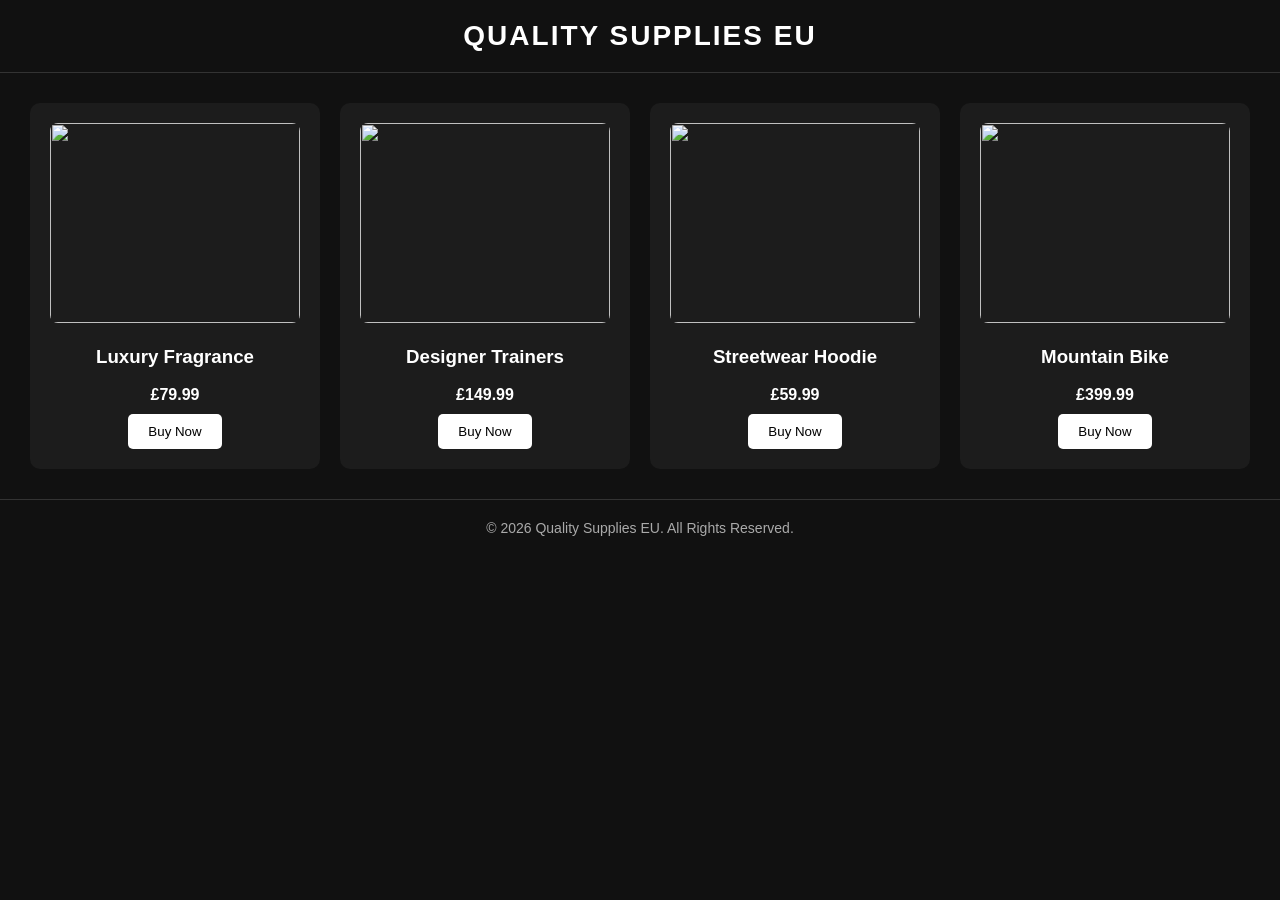
==== index.html @ 28ec5ecc "Create index.html" ====
<!DOCTYPE html>
<html>
<head>
  <title>Quality Supplies EU</title>
  <meta name="viewport" content="width=device-width, initial-scale=1.0">
  <style>
    body {
      margin: 0;
      font-family: Arial, sans-serif;
      background: #111;
      color: white;
    }
    header {
      padding: 20px;
      text-align: center;
      font-size: 28px;
      font-weight: bold;
      letter-spacing: 2px;
      border-bottom: 1px solid #333;
    }
    .container {
      display: grid;
      grid-template-columns: repeat(auto-fit, minmax(250px, 1fr));
      gap: 20px;
      padding: 30px;
    }
    .product {
      background: #1c1c1c;
      padding: 20px;
      border-radius: 10px;
      text-align: center;
    }
    .product img {
      width: 100%;
      height: 200px;
      object-fit: cover;
      border-radius: 8px;
    }
    .price {
      margin: 10px 0;
      font-weight: bold;
    }
    button {
      background: white;
      color: black;
      padding: 10px 20px;
      border: none;
      cursor: pointer;
      border-radius: 5px;
    }
    button:hover {
      background: #ccc;
    }
    footer {
      text-align: center;
      padding: 20px;
      border-top: 1px solid #333;
      font-size: 14px;
      color: #aaa;
    }
  </style>
</head>

<body>

<header>QUALITY SUPPLIES EU</header>

<div class="container">

  <div class="product">
    <img src="https://via.placeholder.com/300x200">
    <h3>Luxury Fragrance</h3>
    <div class="price">£79.99</div>
    <a href="PASTE_STRIPE_LINK">
      <button>Buy Now</button>
    </a>
  </div>

  <div class="product">
    <img src="https://via.placeholder.com/300x200">
    <h3>Designer Trainers</h3>
    <div class="price">£149.99</div>
    <a href="PASTE_STRIPE_LINK">
      <button>Buy Now</button>
    </a>
  </div>

  <div class="product">
    <img src="https://via.placeholder.com/300x200">
    <h3>Streetwear Hoodie</h3>
    <div class="price">£59.99</div>
    <a href="PASTE_STRIPE_LINK">
      <button>Buy Now</button>
    </a>
  </div>

  <div class="product">
    <img src="https://via.placeholder.com/300x200">
    <h3>Mountain Bike</h3>
    <div class="price">£399.99</div>
    <a href="PASTE_STRIPE_LINK">
      <button>Buy Now</button>
    </a>
  </div>

</div>

<footer>
© 2026 Quality Supplies EU. All Rights Reserved.
</footer>

</body>
</html>
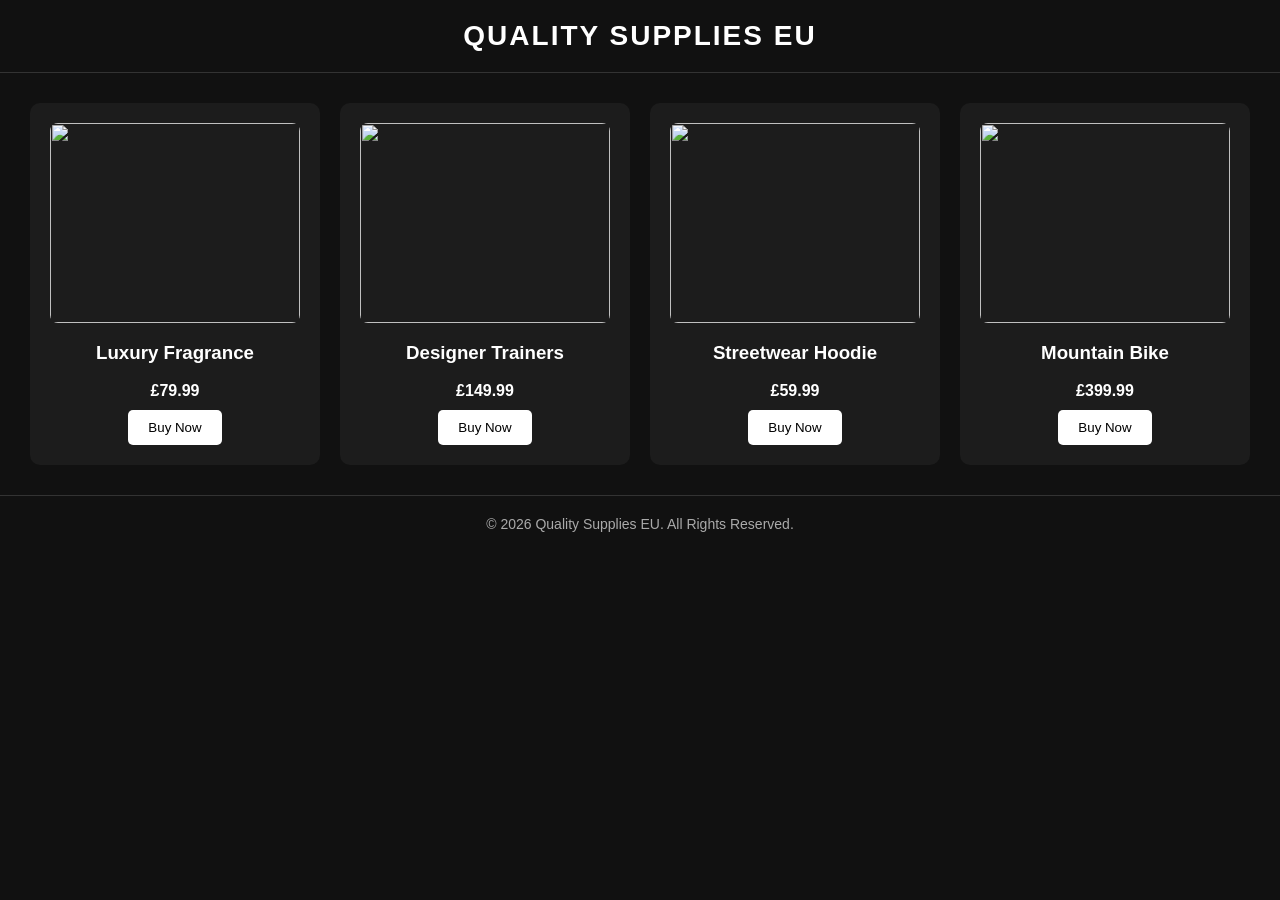
==== commit 07e309e5: "Update index.html" ====
--- a/index.html
+++ b/index.html
@@ -1,11 +1,11 @@
-<!DOCTYPE html>
+<!DOC TYPE html>
 <html>
 <head>
   <title>Quality Supplies EU</title>
   <meta name="viewport" content="width=device-width, initial-scale=1.0">
   <style>
     body {
-      margin: 0;
+      margin: 0;   
       font-family: Arial, sans-serif;
       background: #111;
       color: white;
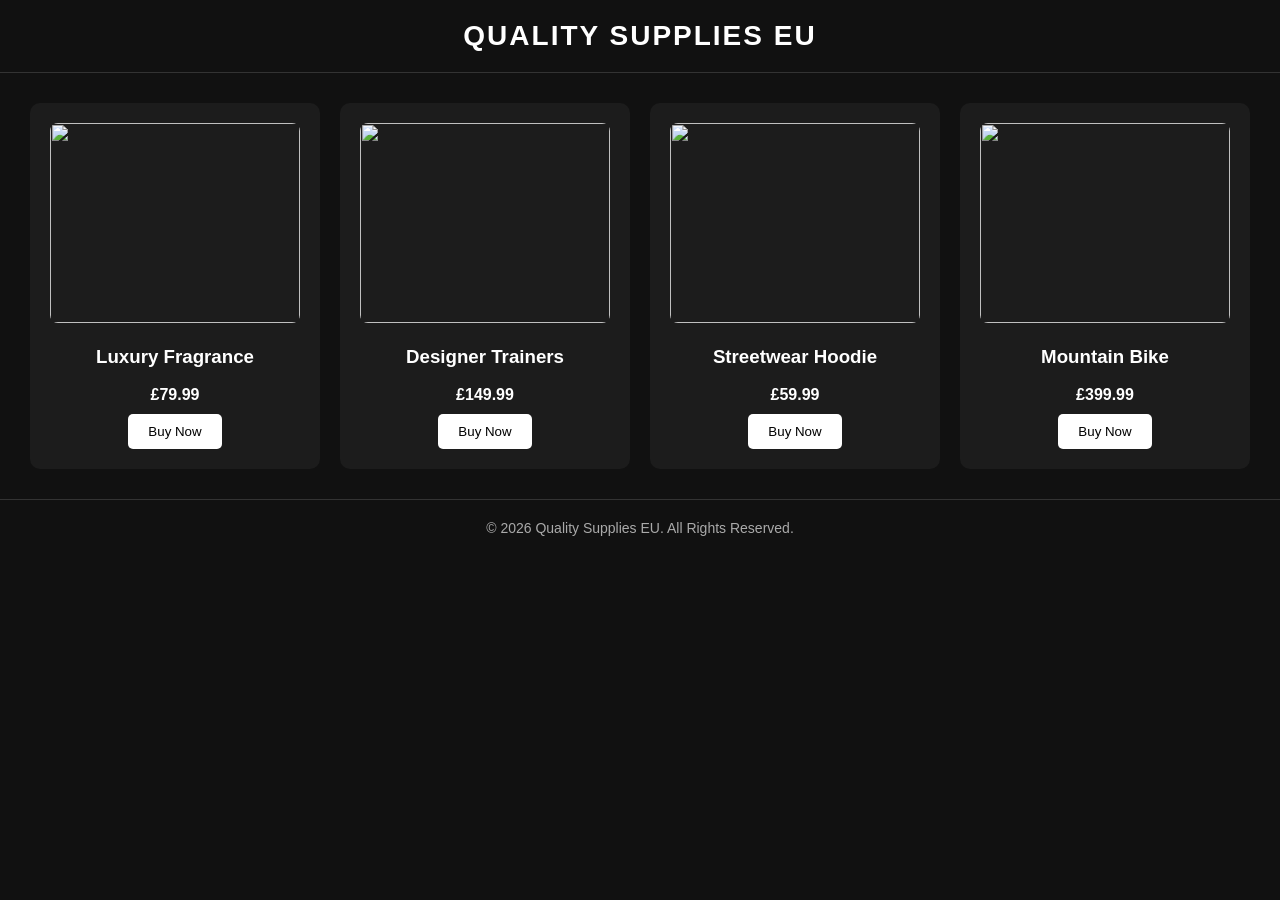
==== commit 3c7600f2: "Update index.html" ====
--- a/index.html
+++ b/index.html
@@ -1,4 +1,4 @@
-<!DOC TYPE html>
+<!DOCTYPE html>
 <html>
 <head>
   <title>Quality Supplies EU</title>
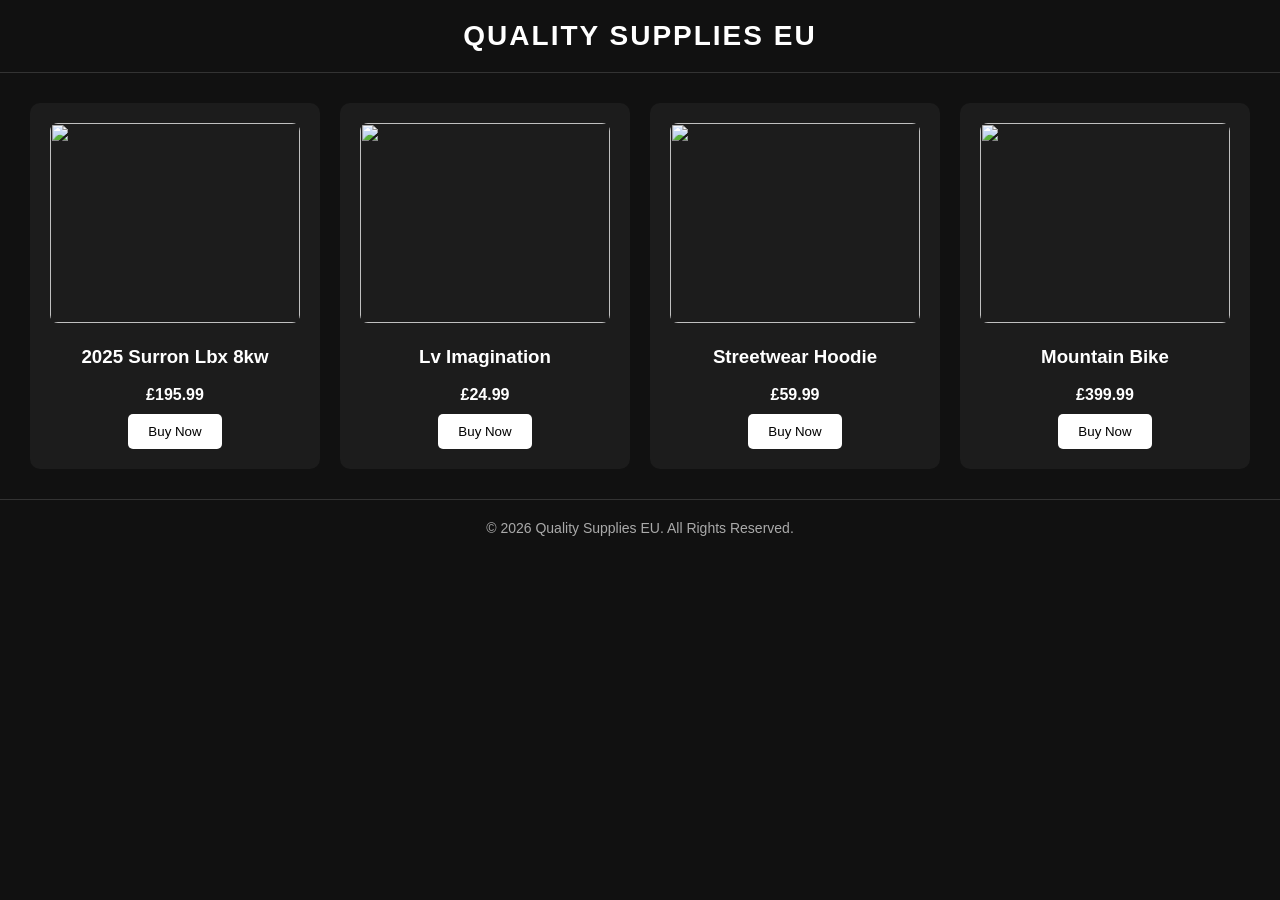
==== commit cb86d5aa: "Update index.html" ====
--- a/index.html
+++ b/index.html
@@ -69,8 +69,8 @@
 
   <div class="product">
     <img src="https://via.placeholder.com/300x200">
-    <h3>Luxury Fragrance</h3>
-    <div class="price">£79.99</div>
+    <h3>2025 Surron Lbx 8kw</h3>
+    <div class="price">£195.99</div>
     <a href="PASTE_STRIPE_LINK">
       <button>Buy Now</button>
     </a>
@@ -78,8 +78,8 @@
 
   <div class="product">
     <img src="https://via.placeholder.com/300x200">
-    <h3>Designer Trainers</h3>
-    <div class="price">£149.99</div>
+    <h3>Lv Imagination</h3>
+    <div class="price">£24.99</div>
     <a href="PASTE_STRIPE_LINK">
       <button>Buy Now</button>
     </a>
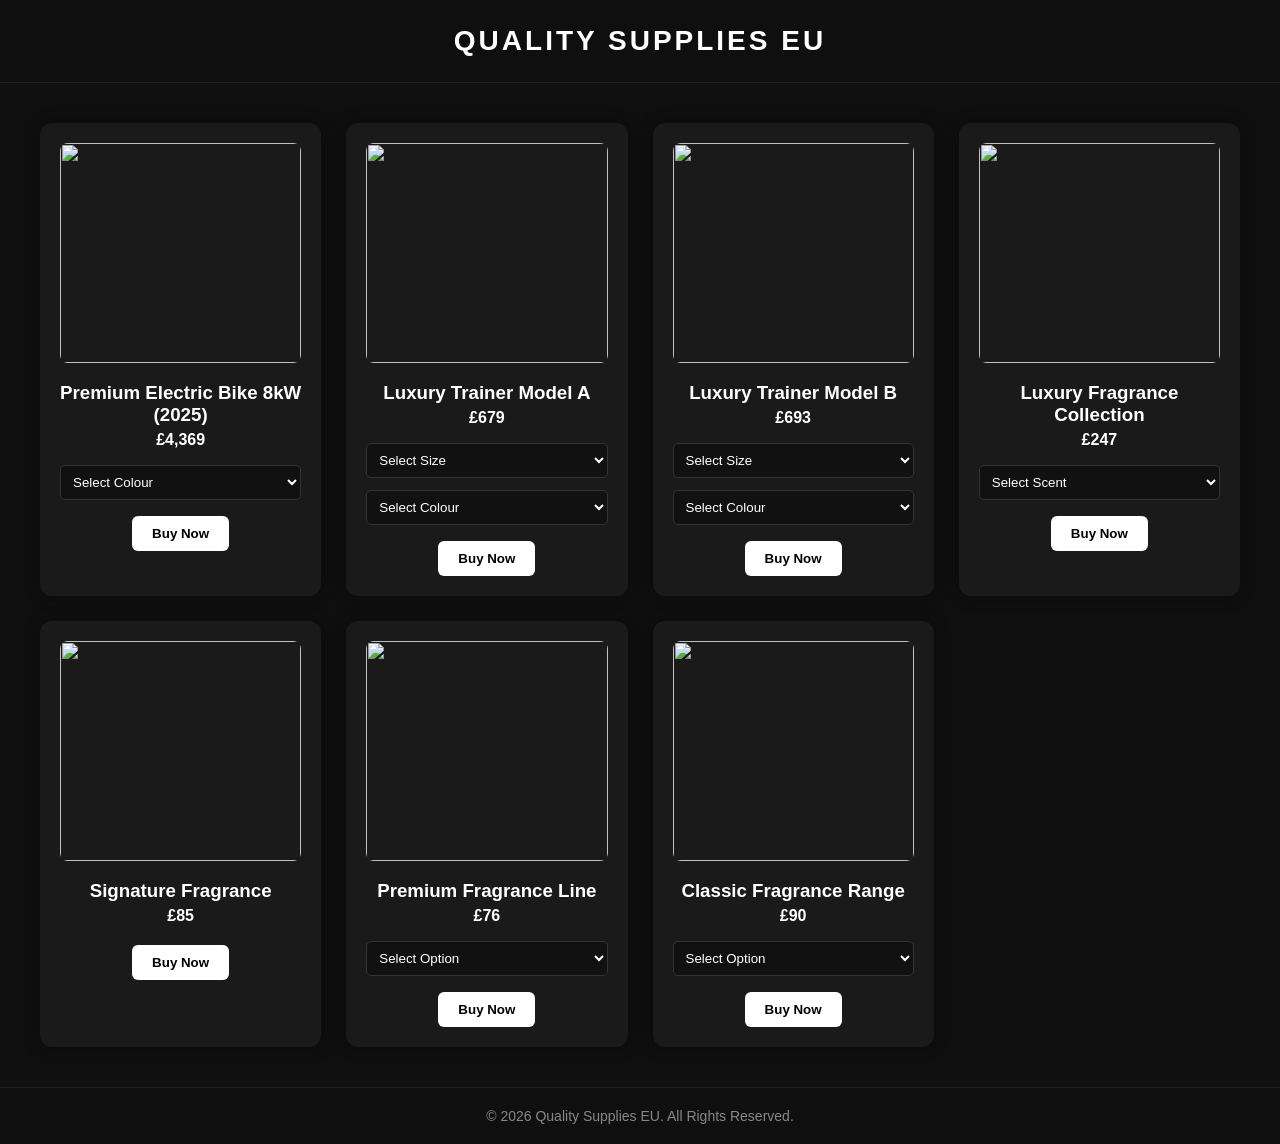
==== commit 21e1567a: "Update index.html" ====
--- a/index.html
+++ b/index.html
@@ -5,58 +5,83 @@
   <meta name="viewport" content="width=device-width, initial-scale=1.0">
   <style>
     body {
-      margin: 0;   
+      margin: 0;
       font-family: Arial, sans-serif;
+      background: #0f0f0f;
+      color: white;
+    }
+
+    header {
+      text-align: center;
+      padding: 25px;
+      font-size: 28px;
+      font-weight: bold;
+      letter-spacing: 3px;
+      border-bottom: 1px solid #222;
+    }
+
+    .container {
+      display: grid;
+      grid-template-columns: repeat(auto-fit, minmax(280px, 1fr));
+      gap: 25px;
+      padding: 40px;
+    }
+
+    .product {
+      background: #1a1a1a;
+      padding: 20px;
+      border-radius: 12px;
+      text-align: center;
+      box-shadow: 0 0 15px rgba(0,0,0,0.4);
+    }
+
+    .product img {
+      width: 100%;
+      height: 220px;
+      object-fit: cover;
+      border-radius: 8px;
+    }
+
+    .product h3 {
+      margin: 15px 0 5px;
+    }
+
+    .price {
+      font-weight: bold;
+      margin-bottom: 10px;
+    }
+
+    select {
+      width: 100%;
+      padding: 8px;
+      margin: 6px 0;
       background: #111;
       color: white;
-    }
-    header {
-      padding: 20px;
-      text-align: center;
-      font-size: 28px;
-      font-weight: bold;
-      letter-spacing: 2px;
-      border-bottom: 1px solid #333;
-    }
-    .container {
-      display: grid;
-      grid-template-columns: repeat(auto-fit, minmax(250px, 1fr));
-      gap: 20px;
-      padding: 30px;
-    }
-    .product {
-      background: #1c1c1c;
-      padding: 20px;
-      border-radius: 10px;
-      text-align: center;
-    }
-    .product img {
-      width: 100%;
-      height: 200px;
-      object-fit: cover;
-      border-radius: 8px;
-    }
-    .price {
-      margin: 10px 0;
-      font-weight: bold;
-    }
+      border: 1px solid #333;
+      border-radius: 5px;
+    }
+
     button {
+      margin-top: 10px;
+      padding: 10px 20px;
       background: white;
       color: black;
-      padding: 10px 20px;
       border: none;
+      border-radius: 6px;
       cursor: pointer;
-      border-radius: 5px;
-    }
+      font-weight: bold;
+    }
+
     button:hover {
       background: #ccc;
     }
+
     footer {
       text-align: center;
       padding: 20px;
-      border-top: 1px solid #333;
+      border-top: 1px solid #222;
+      color: #888;
       font-size: 14px;
-      color: #aaa;
     }
   </style>
 </head>
@@ -67,37 +92,125 @@
 
 <div class="container">
 
-  <div class="product">
-    <img src="https://via.placeholder.com/300x200">
-    <h3>2025 Surron Lbx 8kw</h3>
-    <div class="price">£195.99</div>
-    <a href="PASTE_STRIPE_LINK">
-      <button>Buy Now</button>
-    </a>
-  </div>
-
-  <div class="product">
-    <img src="https://via.placeholder.com/300x200">
-    <h3>Lv Imagination</h3>
-    <div class="price">£24.99</div>
-    <a href="PASTE_STRIPE_LINK">
-      <button>Buy Now</button>
-    </a>
-  </div>
-
-  <div class="product">
-    <img src="https://via.placeholder.com/300x200">
-    <h3>Streetwear Hoodie</h3>
-    <div class="price">£59.99</div>
-    <a href="PASTE_STRIPE_LINK">
-      <button>Buy Now</button>
-    </a>
-  </div>
-
-  <div class="product">
-    <img src="https://via.placeholder.com/300x200">
-    <h3>Mountain Bike</h3>
-    <div class="price">£399.99</div>
+  <!-- Electric Bike -->
+  <div class="product">
+    <img src="https://via.placeholder.com/300x220">
+    <h3>Premium Electric Bike 8kW (2025)</h3>
+    <div class="price">£4,369</div>
+    <select>
+      <option>Select Colour</option>
+      <option>Green</option>
+      <option>Purple</option>
+      <option>Black</option>
+    </select>
+    <a href="PASTE_STRIPE_LINK">
+      <button>Buy Now</button>
+    </a>
+  </div>
+
+  <!-- Trainer Model A -->
+  <div class="product">
+    <img src="https://via.placeholder.com/300x220">
+    <h3>Luxury Trainer Model A</h3>
+    <div class="price">£679</div>
+    <select>
+      <option>Select Size</option>
+      <option>5</option><option>6</option><option>7</option>
+      <option>8</option><option>9</option><option>10</option><option>11</option>
+    </select>
+    <select>
+      <option>Select Colour</option>
+      <option>Full Black</option>
+      <option>Grey</option>
+      <option>Black & White</option>
+      <option>Grey & Black</option>
+      <option>White</option>
+    </select>
+    <a href="PASTE_STRIPE_LINK">
+      <button>Buy Now</button>
+    </a>
+  </div>
+
+  <!-- Trainer Model B -->
+  <div class="product">
+    <img src="https://via.placeholder.com/300x220">
+    <h3>Luxury Trainer Model B</h3>
+    <div class="price">£693</div>
+    <select>
+      <option>Select Size</option>
+      <option>5</option><option>6</option><option>7</option>
+      <option>8</option><option>9</option><option>10</option><option>11</option>
+    </select>
+    <select>
+      <option>Select Colour</option>
+      <option>Grey & White</option>
+      <option>Blue & White</option>
+      <option>Black</option>
+      <option>Black & White</option>
+    </select>
+    <a href="PASTE_STRIPE_LINK">
+      <button>Buy Now</button>
+    </a>
+  </div>
+
+  <!-- Premium Fragrance Collection -->
+  <div class="product">
+    <img src="https://via.placeholder.com/300x220">
+    <h3>Luxury Fragrance Collection</h3>
+    <div class="price">£247</div>
+    <select>
+      <option>Select Scent</option>
+      <option>Imagination</option>
+      <option>Ombre Nomade</option>
+      <option>L’immensité</option>
+      <option>Pacific Chill</option>
+      <option>Rose Des Vents</option>
+    </select>
+    <a href="PASTE_STRIPE_LINK">
+      <button>Buy Now</button>
+    </a>
+  </div>
+
+  <!-- Signature Fragrance -->
+  <div class="product">
+    <img src="https://via.placeholder.com/300x220">
+    <h3>Signature Fragrance</h3>
+    <div class="price">£85</div>
+    <a href="PASTE_STRIPE_LINK">
+      <button>Buy Now</button>
+    </a>
+  </div>
+
+  <!-- Premium Fragrance Line -->
+  <div class="product">
+    <img src="https://via.placeholder.com/300x220">
+    <h3>Premium Fragrance Line</h3>
+    <div class="price">£76</div>
+    <select>
+      <option>Select Option</option>
+      <option>Intense</option>
+      <option>EDT</option>
+      <option>Coral Fantasy</option>
+      <option>Yellow Dream</option>
+      <option>Green Edition</option>
+      <option>Original Uomo</option>
+    </select>
+    <a href="PASTE_STRIPE_LINK">
+      <button>Buy Now</button>
+    </a>
+  </div>
+
+  <!-- Classic Fragrance Range -->
+  <div class="product">
+    <img src="https://via.placeholder.com/300x220">
+    <h3>Classic Fragrance Range</h3>
+    <div class="price">£90</div>
+    <select>
+      <option>Select Option</option>
+      <option>Eros</option>
+      <option>Eros Flame</option>
+      <option>Blue Jeans</option>
+    </select>
     <a href="PASTE_STRIPE_LINK">
       <button>Buy Now</button>
     </a>
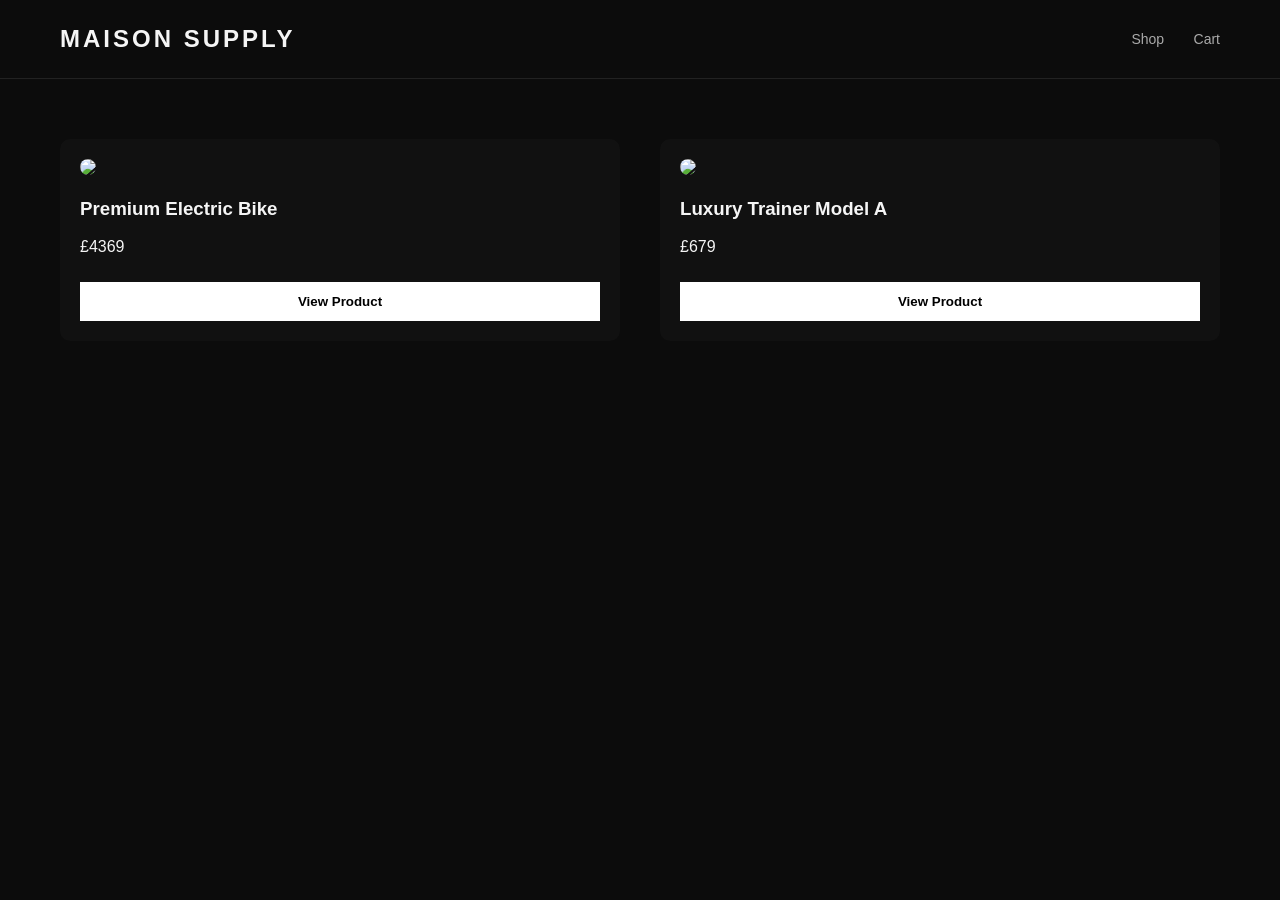
==== commit 7cb02a06: "Create index.html" ====
--- a/index.html
+++ b/index.html
@@ -1,226 +1,40 @@
 <!DOCTYPE html>
 <html>
 <head>
-  <title>Quality Supplies EU</title>
-  <meta name="viewport" content="width=device-width, initial-scale=1.0">
-  <style>
-    body {
-      margin: 0;
-      font-family: Arial, sans-serif;
-      background: #0f0f0f;
-      color: white;
-    }
-
-    header {
-      text-align: center;
-      padding: 25px;
-      font-size: 28px;
-      font-weight: bold;
-      letter-spacing: 3px;
-      border-bottom: 1px solid #222;
-    }
-
-    .container {
-      display: grid;
-      grid-template-columns: repeat(auto-fit, minmax(280px, 1fr));
-      gap: 25px;
-      padding: 40px;
-    }
-
-    .product {
-      background: #1a1a1a;
-      padding: 20px;
-      border-radius: 12px;
-      text-align: center;
-      box-shadow: 0 0 15px rgba(0,0,0,0.4);
-    }
-
-    .product img {
-      width: 100%;
-      height: 220px;
-      object-fit: cover;
-      border-radius: 8px;
-    }
-
-    .product h3 {
-      margin: 15px 0 5px;
-    }
-
-    .price {
-      font-weight: bold;
-      margin-bottom: 10px;
-    }
-
-    select {
-      width: 100%;
-      padding: 8px;
-      margin: 6px 0;
-      background: #111;
-      color: white;
-      border: 1px solid #333;
-      border-radius: 5px;
-    }
-
-    button {
-      margin-top: 10px;
-      padding: 10px 20px;
-      background: white;
-      color: black;
-      border: none;
-      border-radius: 6px;
-      cursor: pointer;
-      font-weight: bold;
-    }
-
-    button:hover {
-      background: #ccc;
-    }
-
-    footer {
-      text-align: center;
-      padding: 20px;
-      border-top: 1px solid #222;
-      color: #888;
-      font-size: 14px;
-    }
-  </style>
+<title>Maison Supply</title>
+<link rel="stylesheet" href="style.css">
 </head>
-
 <body>
 
-<header>QUALITY SUPPLIES EU</header>
+<header>
+  <div class="logo">MAISON SUPPLY</div>
+  <nav>
+    <a href="index.html">Shop</a>
+    <a href="cart.html">Cart</a>
+  </nav>
+</header>
 
 <div class="container">
 
-  <!-- Electric Bike -->
-  <div class="product">
-    <img src="https://via.placeholder.com/300x220">
-    <h3>Premium Electric Bike 8kW (2025)</h3>
-    <div class="price">£4,369</div>
-    <select>
-      <option>Select Colour</option>
-      <option>Green</option>
-      <option>Purple</option>
-      <option>Black</option>
-    </select>
-    <a href="PASTE_STRIPE_LINK">
-      <button>Buy Now</button>
+  <div class="product-card">
+    <img src="https://via.placeholder.com/400x300">
+    <h3>Premium Electric Bike</h3>
+    <p>£4369</p>
+    <a href="product.html?name=Premium Electric Bike&price=4369">
+      <button>View Product</button>
     </a>
   </div>
 
-  <!-- Trainer Model A -->
-  <div class="product">
-    <img src="https://via.placeholder.com/300x220">
+  <div class="product-card">
+    <img src="https://via.placeholder.com/400x300">
     <h3>Luxury Trainer Model A</h3>
-    <div class="price">£679</div>
-    <select>
-      <option>Select Size</option>
-      <option>5</option><option>6</option><option>7</option>
-      <option>8</option><option>9</option><option>10</option><option>11</option>
-    </select>
-    <select>
-      <option>Select Colour</option>
-      <option>Full Black</option>
-      <option>Grey</option>
-      <option>Black & White</option>
-      <option>Grey & Black</option>
-      <option>White</option>
-    </select>
-    <a href="PASTE_STRIPE_LINK">
-      <button>Buy Now</button>
-    </a>
-  </div>
-
-  <!-- Trainer Model B -->
-  <div class="product">
-    <img src="https://via.placeholder.com/300x220">
-    <h3>Luxury Trainer Model B</h3>
-    <div class="price">£693</div>
-    <select>
-      <option>Select Size</option>
-      <option>5</option><option>6</option><option>7</option>
-      <option>8</option><option>9</option><option>10</option><option>11</option>
-    </select>
-    <select>
-      <option>Select Colour</option>
-      <option>Grey & White</option>
-      <option>Blue & White</option>
-      <option>Black</option>
-      <option>Black & White</option>
-    </select>
-    <a href="PASTE_STRIPE_LINK">
-      <button>Buy Now</button>
-    </a>
-  </div>
-
-  <!-- Premium Fragrance Collection -->
-  <div class="product">
-    <img src="https://via.placeholder.com/300x220">
-    <h3>Luxury Fragrance Collection</h3>
-    <div class="price">£247</div>
-    <select>
-      <option>Select Scent</option>
-      <option>Imagination</option>
-      <option>Ombre Nomade</option>
-      <option>L’immensité</option>
-      <option>Pacific Chill</option>
-      <option>Rose Des Vents</option>
-    </select>
-    <a href="PASTE_STRIPE_LINK">
-      <button>Buy Now</button>
-    </a>
-  </div>
-
-  <!-- Signature Fragrance -->
-  <div class="product">
-    <img src="https://via.placeholder.com/300x220">
-    <h3>Signature Fragrance</h3>
-    <div class="price">£85</div>
-    <a href="PASTE_STRIPE_LINK">
-      <button>Buy Now</button>
-    </a>
-  </div>
-
-  <!-- Premium Fragrance Line -->
-  <div class="product">
-    <img src="https://via.placeholder.com/300x220">
-    <h3>Premium Fragrance Line</h3>
-    <div class="price">£76</div>
-    <select>
-      <option>Select Option</option>
-      <option>Intense</option>
-      <option>EDT</option>
-      <option>Coral Fantasy</option>
-      <option>Yellow Dream</option>
-      <option>Green Edition</option>
-      <option>Original Uomo</option>
-    </select>
-    <a href="PASTE_STRIPE_LINK">
-      <button>Buy Now</button>
-    </a>
-  </div>
-
-  <!-- Classic Fragrance Range -->
-  <div class="product">
-    <img src="https://via.placeholder.com/300x220">
-    <h3>Classic Fragrance Range</h3>
-    <div class="price">£90</div>
-    <select>
-      <option>Select Option</option>
-      <option>Eros</option>
-      <option>Eros Flame</option>
-      <option>Blue Jeans</option>
-    </select>
-    <a href="PASTE_STRIPE_LINK">
-      <button>Buy Now</button>
+    <p>£679</p>
+    <a href="product.html?name=Luxury Trainer Model A&price=679">
+      <button>View Product</button>
     </a>
   </div>
 
 </div>
 
-<footer>
-© 2026 Quality Supplies EU. All Rights Reserved.
-</footer>
-
 </body>
 </html>
--- a/style.css
+++ b/style.css
@@ -0,0 +1,89 @@
+body {
+  margin: 0;
+  font-family: 'Helvetica Neue', sans-serif;
+  background: #0c0c0c;
+  color: #f5f5f5;
+}
+
+header {
+  display: flex;
+  justify-content: space-between;
+  align-items: center;
+  padding: 25px 60px;
+  border-bottom: 1px solid #222;
+}
+
+.logo {
+  font-size: 24px;
+  letter-spacing: 3px;
+  font-weight: 600;
+}
+
+nav a {
+  color: #aaa;
+  text-decoration: none;
+  margin-left: 25px;
+  font-size: 14px;
+}
+
+nav a:hover {
+  color: white;
+}
+
+.container {
+  padding: 60px;
+  display: grid;
+  grid-template-columns: repeat(auto-fit, minmax(300px, 1fr));
+  gap: 40px;
+}
+
+.product-card {
+  background: #111;
+  padding: 20px;
+  border-radius: 10px;
+  transition: 0.3s;
+}
+
+.product-card:hover {
+  transform: translateY(-5px);
+}
+
+.product-card img {
+  width: 100%;
+  border-radius: 8px;
+}
+
+button {
+  width: 100%;
+  padding: 12px;
+  background: white;
+  border: none;
+  margin-top: 10px;
+  font-weight: 600;
+  cursor: pointer;
+}
+
+button:hover {
+  background: #ddd;
+}
+
+select {
+  width: 100%;
+  padding: 8px;
+  margin-top: 8px;
+  background: #1a1a1a;
+  color: white;
+  border: 1px solid #333;
+}
+
+.cart-item {
+  display: flex;
+  justify-content: space-between;
+  margin-bottom: 15px;
+}
+
+.checkout-box {
+  margin-top: 30px;
+  border-top: 1px solid #333;
+  padding-top: 20px;
+}
